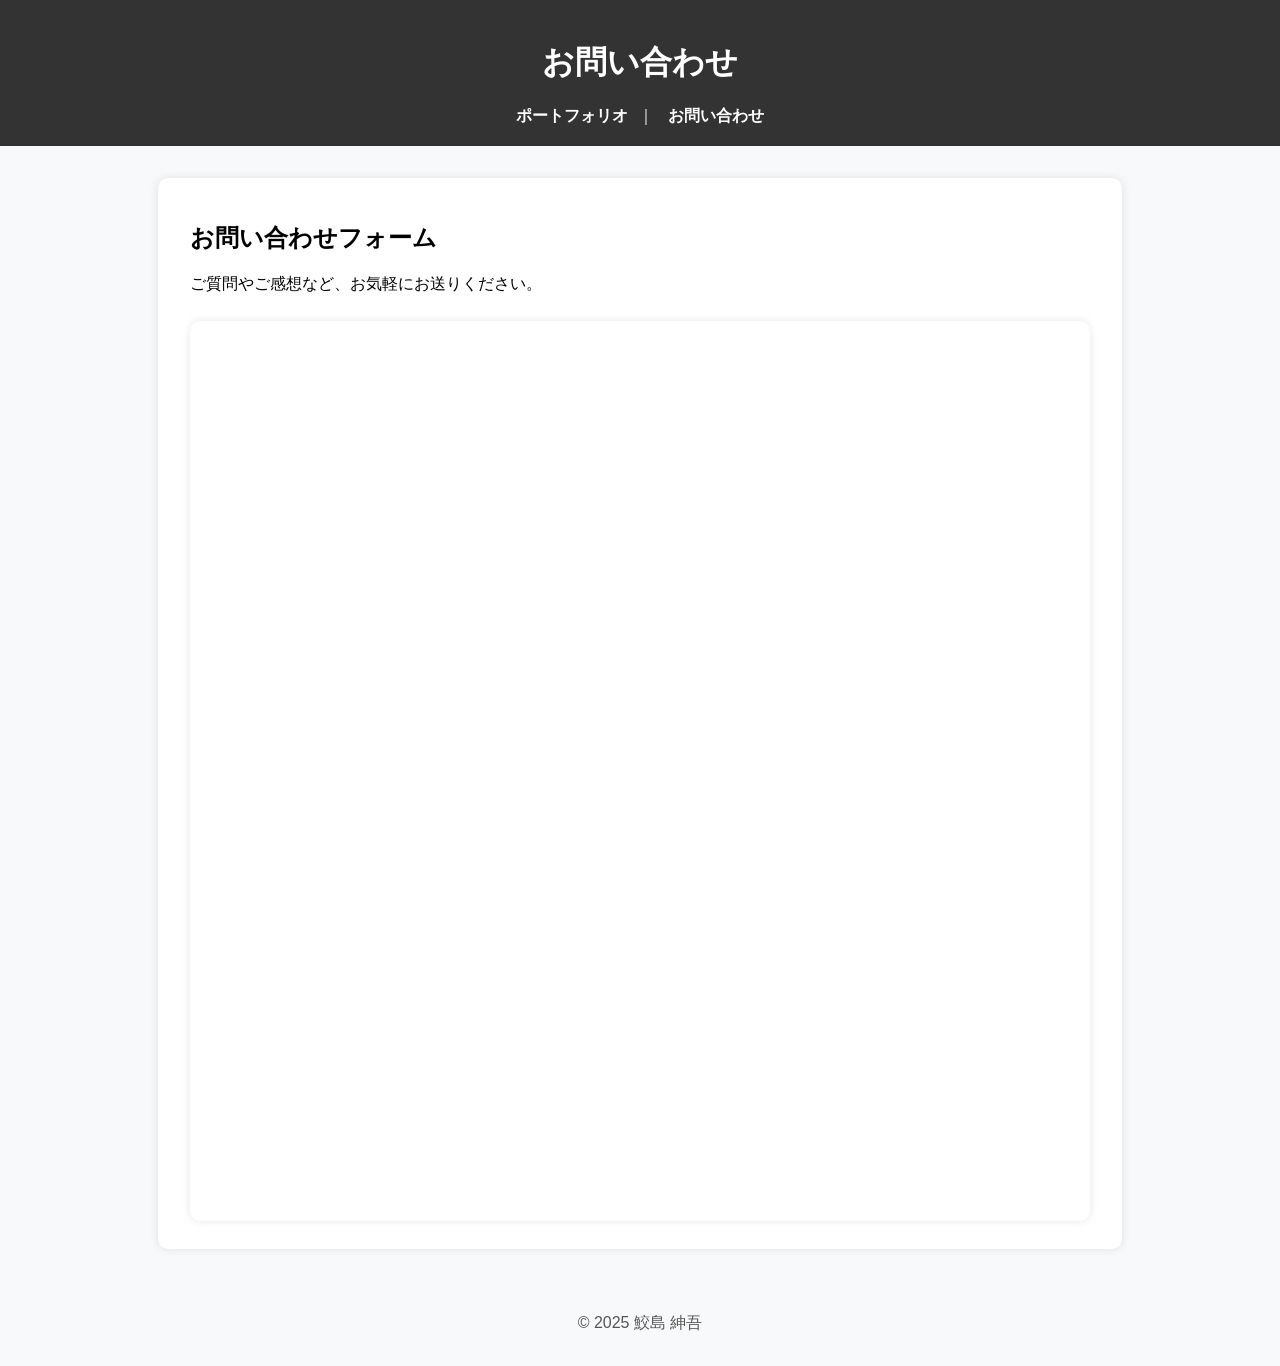
==== contact.html @ 4205043b "change_000013 Googleフォームを追加" ====
<!DOCTYPE html>
<html lang="ja">
<head>
  <meta charset="UTF-8">
  <title>お問い合わせ</title>
  <link rel="stylesheet" href="style.css">
  <style>
    /* Googleフォーム用に高さだけ調整 */
    iframe.google-form {
      width: 100%;
      height: 900px;
      border: none;
      border-radius: 10px;
    }
  </style>
</head>
<body>

<header>
  <h1>お問い合わせ</h1>
  <nav>
    <a href="index.html">ポートフォリオ</a>｜
    <a href="contact.html">お問い合わせ</a>
  </nav>
</header>

<section>
  <h2>お問い合わせフォーム</h2>
  <p>ご質問やご感想など、お気軽にお送りください。</p>

  <!-- ▼ Googleフォームを埋め込む -->
  <iframe
    class="google-form"
    src="https://docs.google.com/forms/d/e/1FAIpQLSfGTTYgO-Tul8cvJ2bc5ziigqkLtbNrOEXSjHU3EcvpS5ZVIQ/viewform?embedded=true">
    読み込んでいます…
  </iframe>

</section>

<footer>
  <p>© 2025 鮫島 紳吾</p>
</footer>

</body>
</html>
---- style.css ----
body {
  font-family: "Hiragino Kaku Gothic ProN", sans-serif;
  background: #f8f9fa;
  margin: 0;
  padding: 0;
}

header {
  text-align: center;
  background: #333;
  color: white;
  padding: 1.2em 0;
}

section {
  max-width: 900px;
  margin: 2em auto;
  background: white;
  padding: 1.5em 2em;
  border-radius: 10px;
  box-shadow: 0 0 10px rgba(0,0,0,0.1);
}

/* ▼ カメラ説明文の見た目を整える */
.camera-guide {
  font-size: 0.9em;
  color: #555;
  background: #eef3ff;
  padding: 0.6em 1em;
  border-left: 4px solid #4a6cff;
  border-radius: 5px;
  margin-bottom: 0.8em;
}

/* ▼ iframe を綺麗に表示する */
iframe {
  width: 100%;
  height: 500px;
  border: none;
  border-radius: 10px;
  margin-top: 10px;
  box-shadow: 0 0 8px rgba(0,0,0,0.1);
}

/* footer */
footer {
  text-align: center;
  padding: 1em;
  color: #555;
}

/* ▼ ヘッダー内ナビゲーション */
nav {
  margin-top: 0.5em;
}

nav a {
  color: #fff;
  text-decoration: none;
  margin: 0 10px;
  font-weight: bold;
}

nav a:hover {
  text-decoration: underline;
}
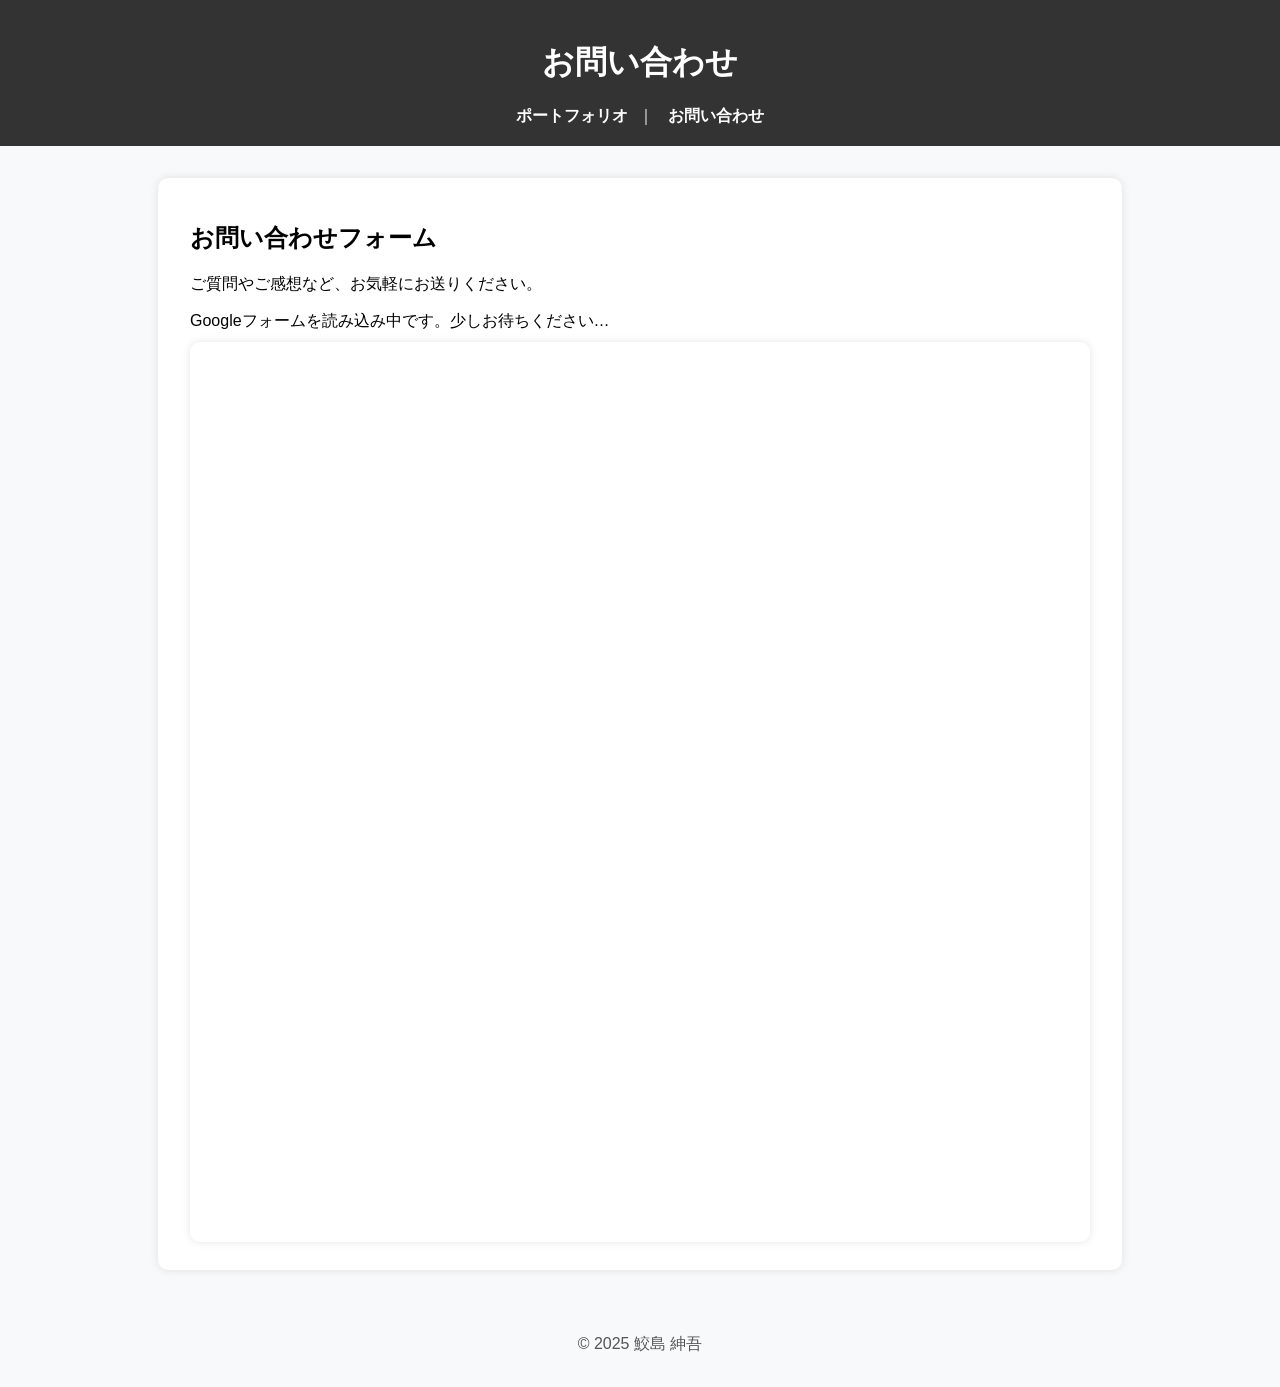
==== commit 22e244e6: "change?000014 contact.htmlのGoogleフォームが読み込まれているというメッセージを表示" ====
--- a/contact.html
+++ b/contact.html
@@ -28,6 +28,11 @@
   <h2>お問い合わせフォーム</h2>
   <p>ご質問やご感想など、お気軽にお送りください。</p>
 
+  <!-- 🔹 ロード中メッセージ -->
+  <div id="loading-message">
+    Googleフォームを読み込み中です。少しお待ちください…
+  </div>
+
   <!-- ▼ Googleフォームを埋め込む -->
   <iframe
     class="google-form"
@@ -41,5 +46,12 @@
   <p>© 2025 鮫島 紳吾</p>
 </footer>
 
+<script>
+  // iframe が読み込まれたらローディング表示を消す
+  document.getElementById("google-form").addEventListener("load", function() {
+    document.getElementById("loading-message").style.display = "none";
+  });
+</script>
+
 </body>
 </html>
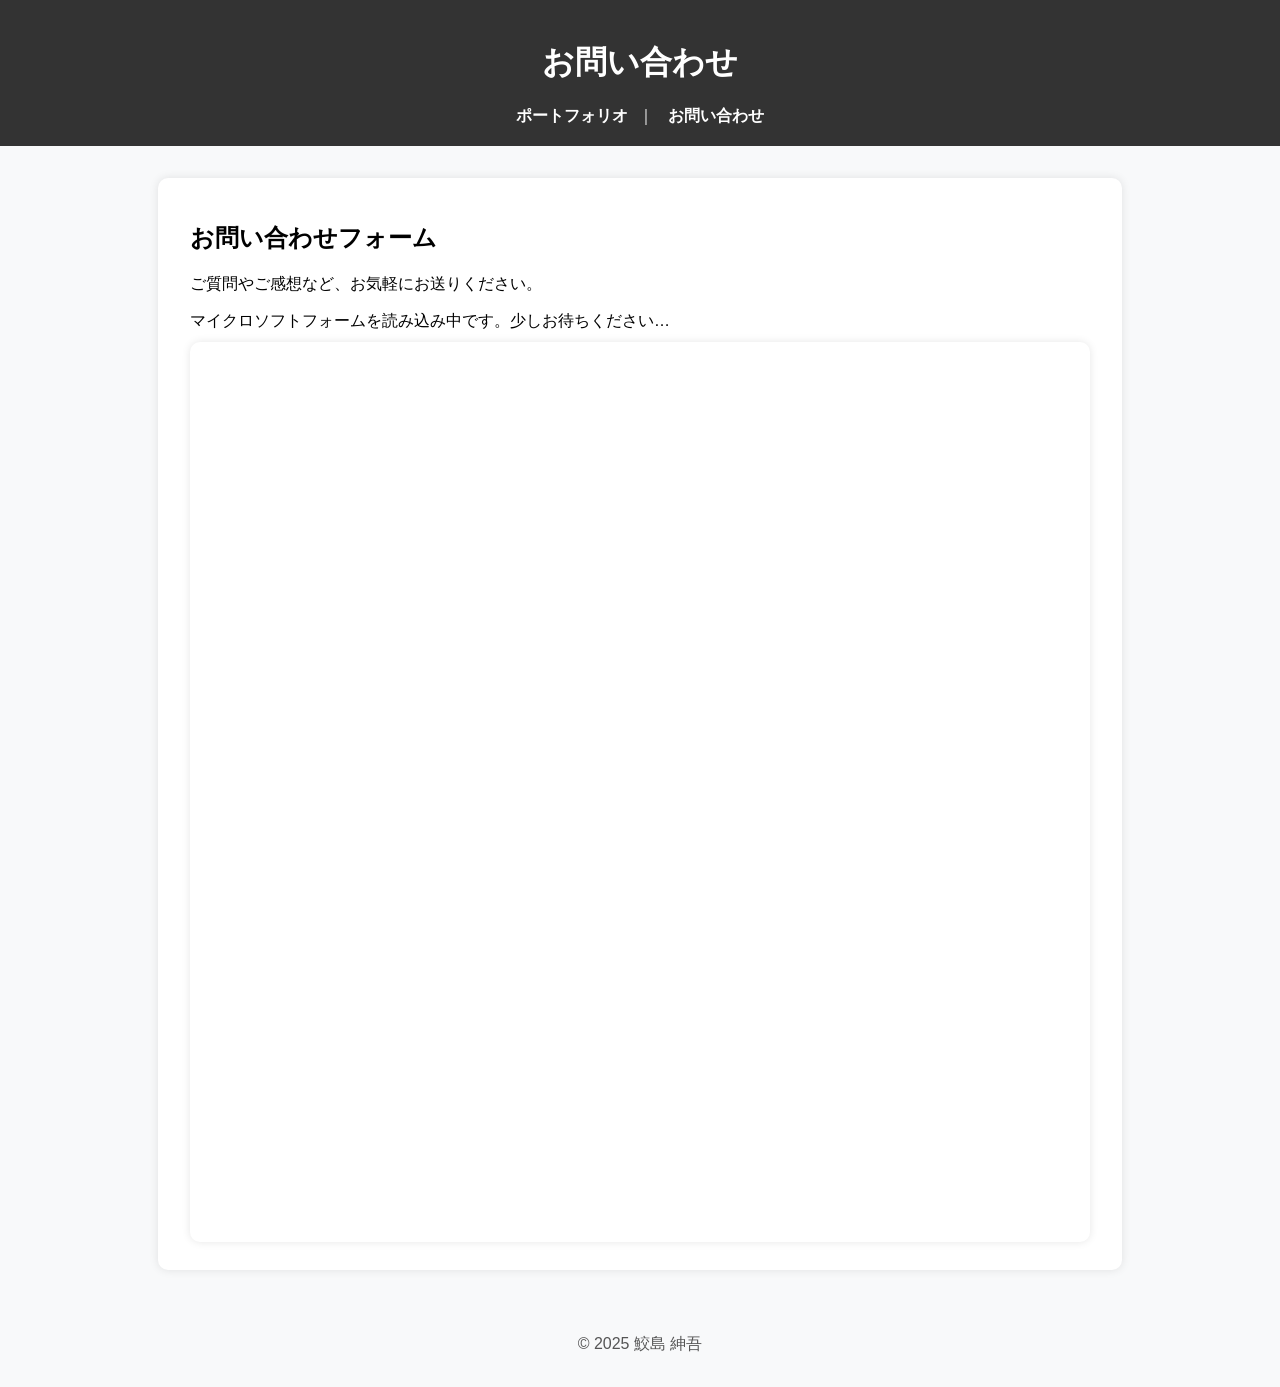
==== commit 47499e90: "change_000015 Googleフォームは難しかったため、マイクロソフトフォームに変更" ====
--- a/contact.html
+++ b/contact.html
@@ -5,8 +5,8 @@
   <title>お問い合わせ</title>
   <link rel="stylesheet" href="style.css">
   <style>
-    /* Googleフォーム用に高さだけ調整 */
-    iframe.google-form {
+    /* Microsoft Forms用に高さだけ調整 */
+    iframe.ms-form {
       width: 100%;
       height: 900px;
       border: none;
@@ -30,13 +30,14 @@
 
   <!-- 🔹 ロード中メッセージ -->
   <div id="loading-message">
-    Googleフォームを読み込み中です。少しお待ちください…
+    マイクロソフトフォームを読み込み中です。少しお待ちください…
   </div>
 
-  <!-- ▼ Googleフォームを埋め込む -->
+  <!-- ▼ マイクロソフトフォームを埋め込む -->
   <iframe
-    class="google-form"
-    src="https://docs.google.com/forms/d/e/1FAIpQLSfGTTYgO-Tul8cvJ2bc5ziigqkLtbNrOEXSjHU3EcvpS5ZVIQ/viewform?embedded=true">
+    id="ms-form"
+    class="ms-form"
+    src="https://forms.office.com/Pages/ResponsePage.aspx?id=vp42Lm8OF0qu0CvTeDIk_mT6iTL8O8BKkpQzoKAa1VZUN0JVOVBCN1o0R1oyV1VOWUo5S1dIUDlLSy4u&embedded=true">
     読み込んでいます…
   </iframe>
 
@@ -48,7 +49,7 @@
 
 <script>
   // iframe が読み込まれたらローディング表示を消す
-  document.getElementById("google-form").addEventListener("load", function() {
+  document.getElementById("ms-form").addEventListener("load", function() {
     document.getElementById("loading-message").style.display = "none";
   });
 </script>
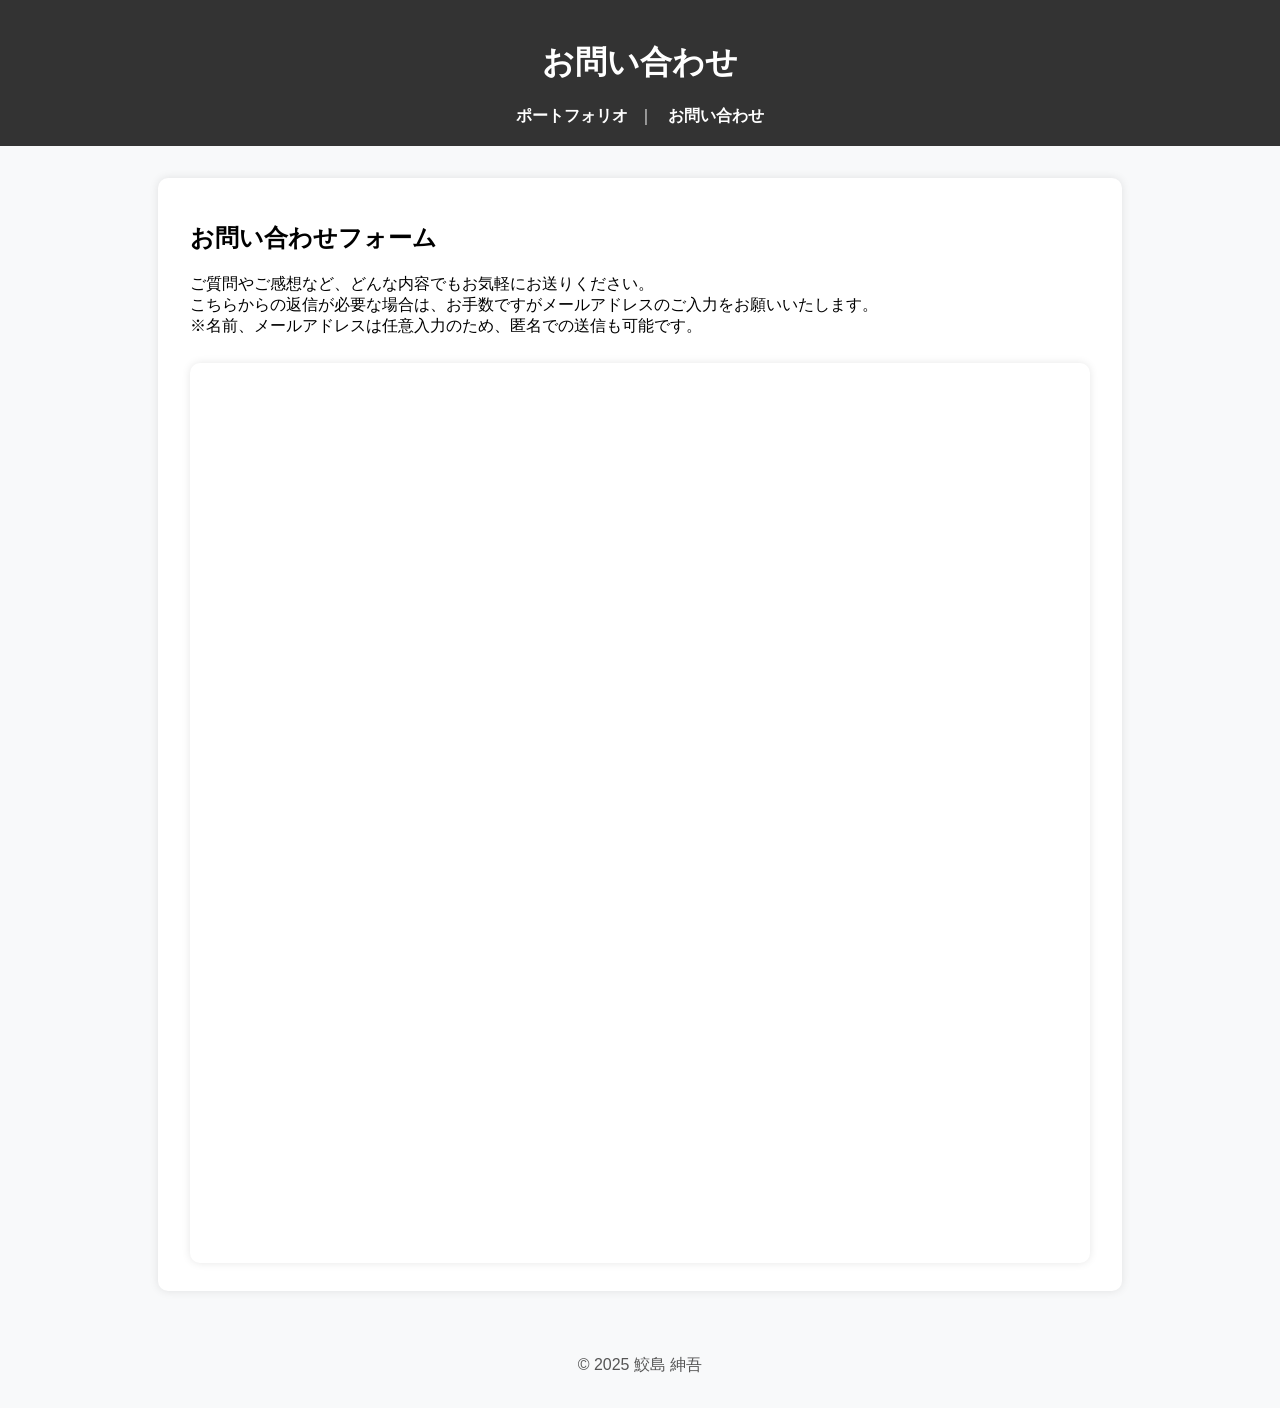
==== commit 1e8a335a: "chnage_000016 contact.htmlの説明欄を修正" ====
--- a/contact.html
+++ b/contact.html
@@ -26,7 +26,9 @@
 
 <section>
   <h2>お問い合わせフォーム</h2>
-  <p>ご質問やご感想など、お気軽にお送りください。</p>
+  <p>ご質問やご感想など、どんな内容でもお気軽にお送りください。<br>
+     こちらからの返信が必要な場合は、お手数ですがメールアドレスのご入力をお願いいたします。<br>
+     ※名前、メールアドレスは任意入力のため、匿名での送信も可能です。</p>
 
   <!-- 🔹 ロード中メッセージ -->
   <div id="loading-message">
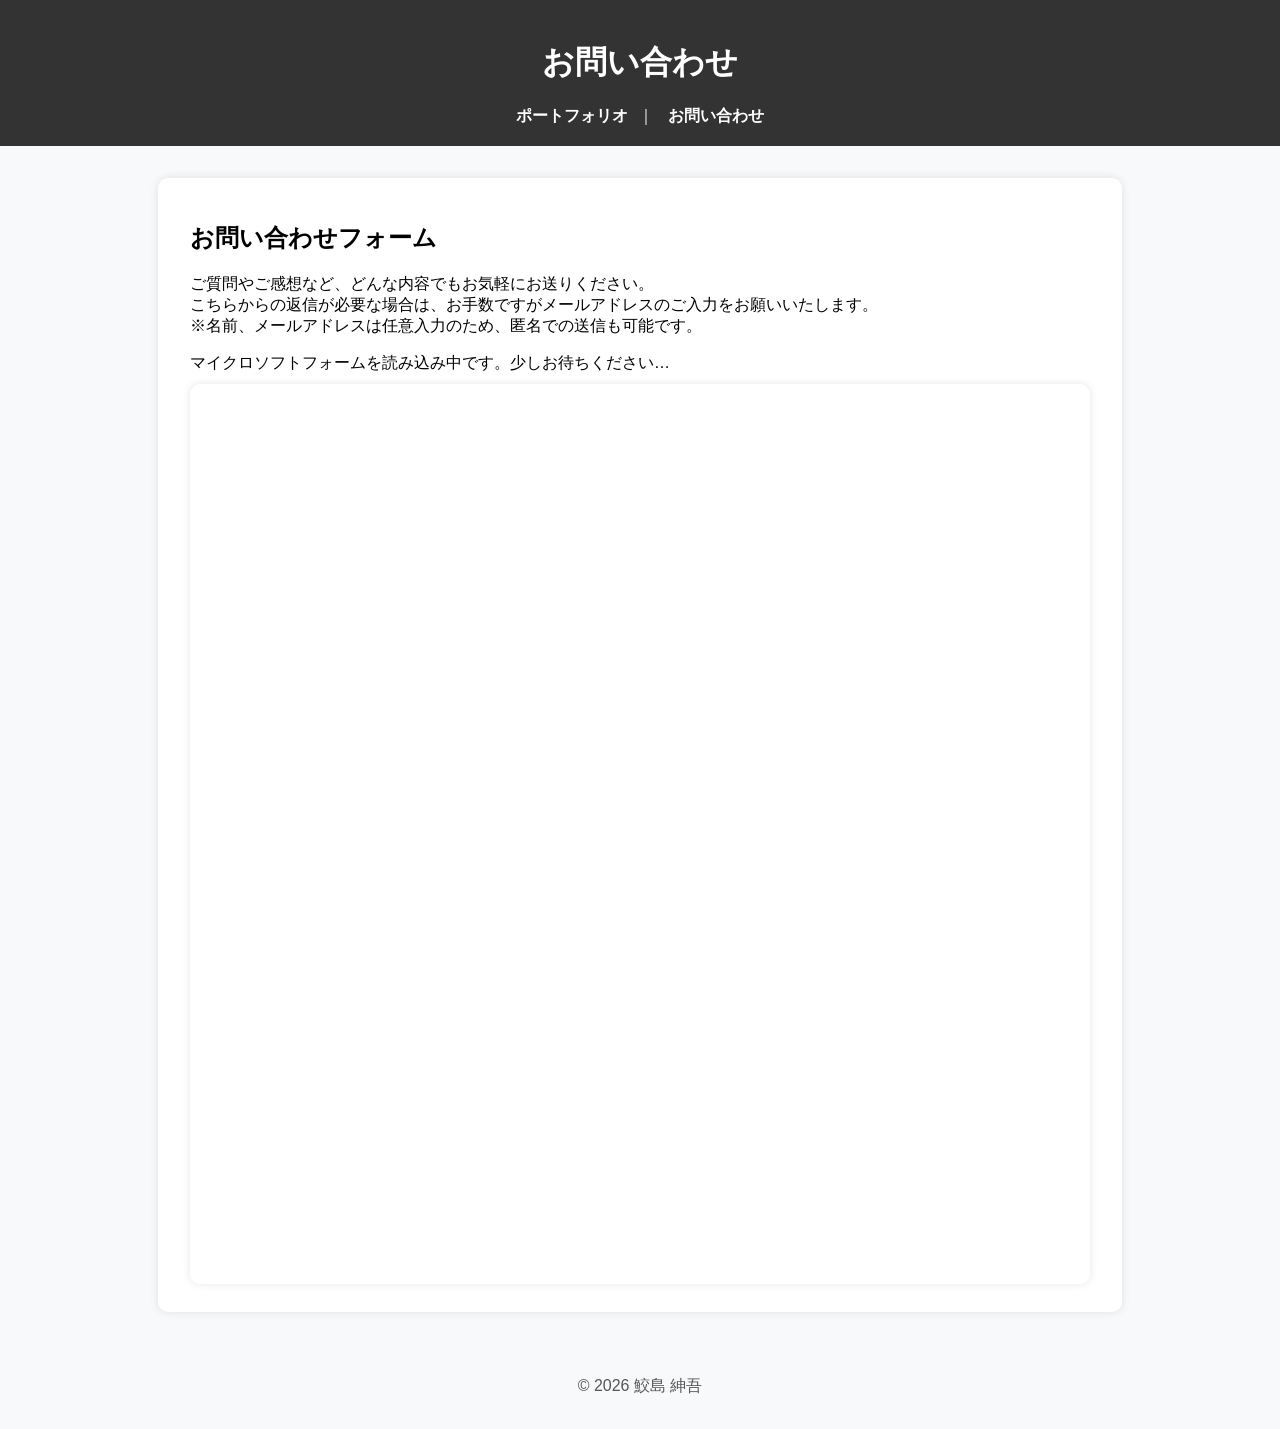
==== commit a942ec43: "20260308 Copy rightのところを2025から2026に変更" ====
--- a/contact.html
+++ b/contact.html
@@ -46,7 +46,7 @@
 </section>
 
 <footer>
-  <p>© 2025 鮫島 紳吾</p>
+  <p>© 2026 鮫島 紳吾</p>
 </footer>
 
 <script>
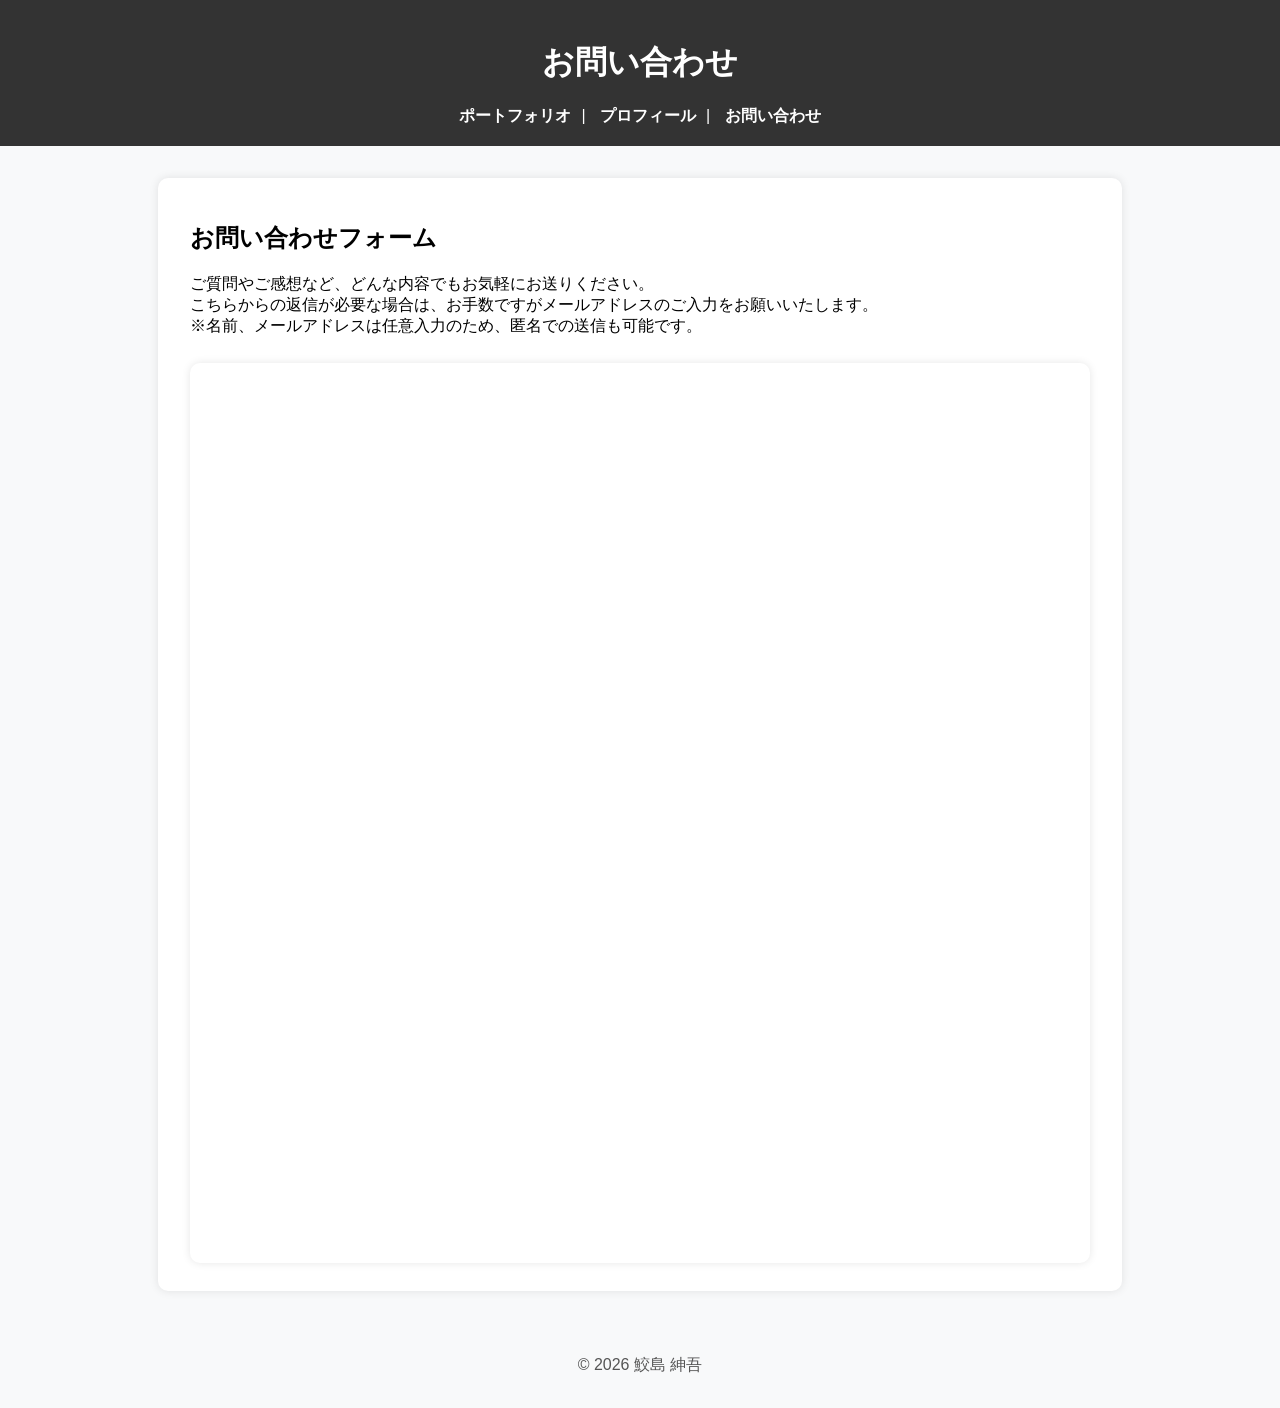
==== commit eb59aba2: "202603082119 プロフィールを新規作成" ====
--- a/contact.html
+++ b/contact.html
@@ -19,7 +19,8 @@
 <header>
   <h1>お問い合わせ</h1>
   <nav>
-    <a href="index.html">ポートフォリオ</a>｜
+    <a href="index.html">ポートフォリオ</a>|
+    <a href="profile.html">プロフィール</a>|
     <a href="contact.html">お問い合わせ</a>
   </nav>
 </header>
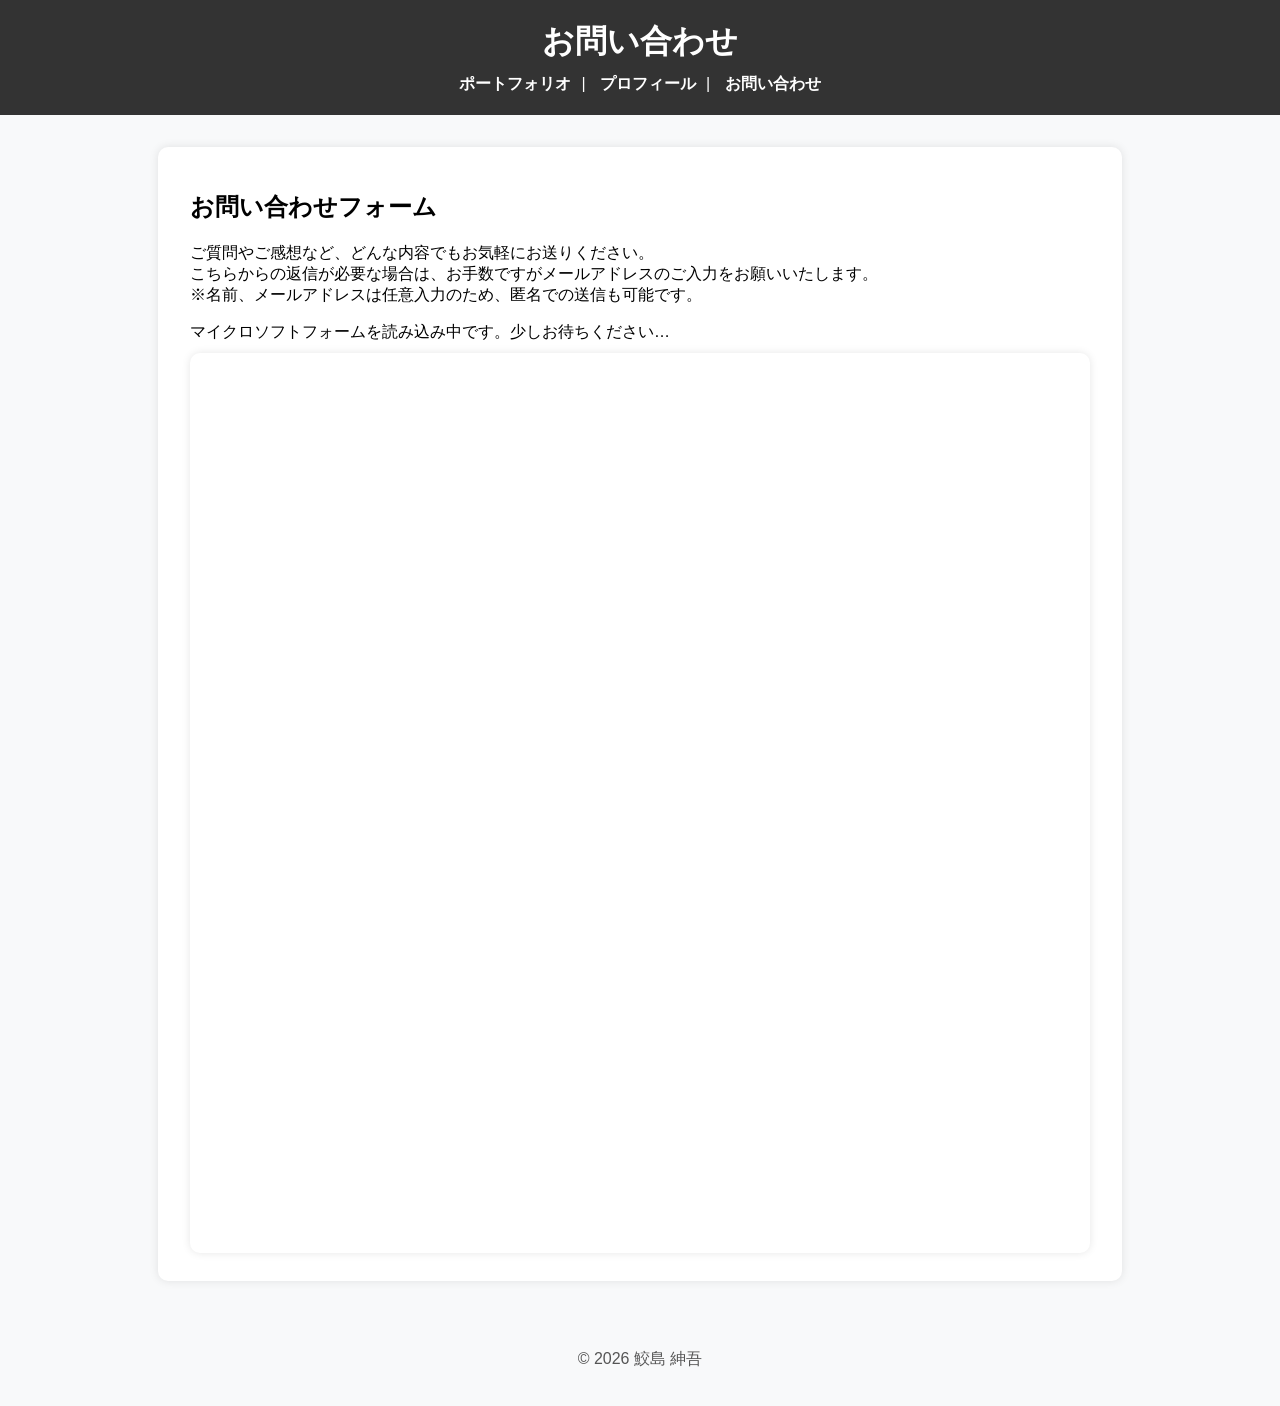
==== commit 19374d24: "202603092008 作品のページで表示される画像のサイズを変更 styleをstyle.cssに収束" ====
--- a/contact.html
+++ b/contact.html
@@ -4,15 +4,6 @@
   <meta charset="UTF-8">
   <title>お問い合わせ</title>
   <link rel="stylesheet" href="style.css">
-  <style>
-    /* Microsoft Forms用に高さだけ調整 */
-    iframe.ms-form {
-      width: 100%;
-      height: 900px;
-      border: none;
-      border-radius: 10px;
-    }
-  </style>
 </head>
 <body>
 
--- a/style.css
+++ b/style.css
@@ -9,7 +9,89 @@
   text-align: center;
   background: #333;
   color: white;
-  padding: 1.2em 0;
+  padding: 20px 0;
+}
+
+header h1{
+  margin: 0;
+}
+
+/* ▼ ヘッダー内ナビゲーション */
+nav {
+  margin-top: 10px;
+}
+
+nav a {
+  color: white;
+  text-decoration: none;
+  margin: 0 10px;
+  font-weight: bold;
+}
+
+nav a:hover {
+  text-decoration: underline;
+}
+
+/* main */
+main{
+  padding: 20px;
+}
+
+/* 作品カード */
+.work-card{
+  max-width: 900px;
+  margin: 30px auto;
+  background: white;
+  padding: 25px;
+  border-radius: 10px;
+  box-shadow: 0 0 10px rgba(0,0,0,0.1);
+  transition: transform 0.2s;
+}
+
+.work-card:hover{
+  transform:translateY(-5px);
+}
+
+/* リンク全体クリック */
+.work-link{
+  text-decoration: none;
+  color: inherit;
+  display: block;
+}
+
+/* サムネイル */
+.work-card img{
+  width: 100%;
+  max-width: 600px;
+  display: block;
+  margin: 0 auto 15px;
+  border-radius: 8px;
+}
+
+/* 作品ページ画像 */
+section img{
+  width: 100%;
+  max-width: 700px;
+  display: block;
+  margin: 10px auto 20px;
+  border-radius: 8px;
+}
+
+/* footer */
+footer {
+  text-align: center;
+  padding: 20px;
+  color: #555;
+}
+
+/* プロフィールページ用 */
+.profile-section{
+  text-align: center;
+}
+
+.profile-section ul{
+  list-style-position: inside;
+  padding: 0;
 }
 
 section {
@@ -21,18 +103,7 @@
   box-shadow: 0 0 10px rgba(0,0,0,0.1);
 }
 
-/* ▼ カメラ説明文の見た目を整える */
-.camera-guide {
-  font-size: 0.9em;
-  color: #555;
-  background: #eef3ff;
-  padding: 0.6em 1em;
-  border-left: 4px solid #4a6cff;
-  border-radius: 5px;
-  margin-bottom: 0.8em;
-}
-
-/* ▼ iframe を綺麗に表示する */
+/* ▼ iframe を綺麗に表示する 共通*/
 iframe {
   width: 100%;
   height: 500px;
@@ -42,26 +113,18 @@
   box-shadow: 0 0 8px rgba(0,0,0,0.1);
 }
 
-/* footer */
-footer {
-  text-align: center;
-  padding: 1em;
-  color: #555;
+/* Microsoft Forms用 */
+iframe.ms-form{
+  height: 900px;
 }
 
-/* ▼ ヘッダー内ナビゲーション */
-nav {
-  margin-top: 0.5em;
+/* ▼ カメラ説明文の見た目を整える */
+.camera-guide {
+  font-size: 0.9em;
+  color: #555;
+  background: #eef3ff;
+  padding: 10px;
+  border-left: 4px solid #4a6cff;
+  border-radius: 5px;
+  margin-bottom: 10px;
 }
-
-nav a {
-  color: #fff;
-  text-decoration: none;
-  margin: 0 10px;
-  font-weight: bold;
-}
-
-nav a:hover {
-  text-decoration: underline;
-}
-
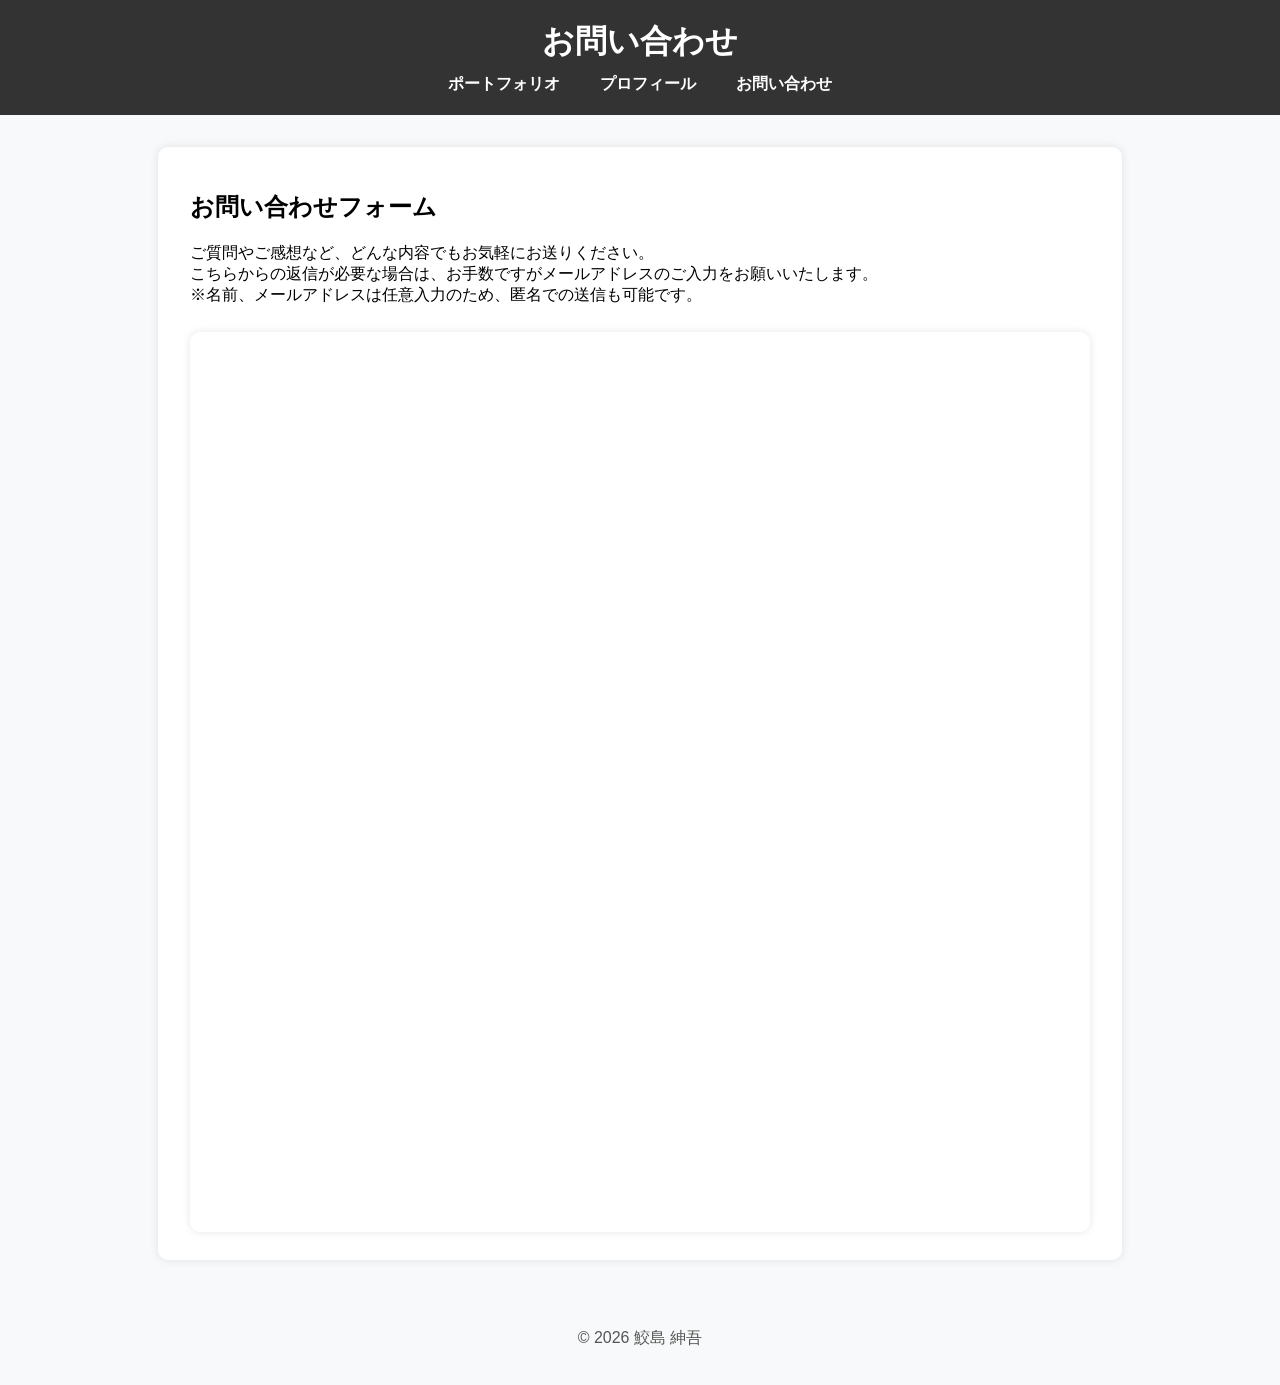
==== commit 136f8139: "202603100026 他のページにもリストを付ける" ====
--- a/contact.html
+++ b/contact.html
@@ -6,15 +6,22 @@
   <link rel="stylesheet" href="style.css">
 </head>
 <body>
-
 <header>
-  <h1>お問い合わせ</h1>
-  <nav>
-    <a href="index.html">ポートフォリオ</a>|
-    <a href="profile.html">プロフィール</a>|
-    <a href="contact.html">お問い合わせ</a>
-  </nav>
-</header>
+    <h1>お問い合わせ</h1>
+    <nav>
+      <ul class="menu">
+        <li class="dropdown">
+          <a href="index.html">ポートフォリオ</a>
+          <ul class="dropdown-menu">
+            <li><a href="works/christmas-girl.html">クリスマスの少女</a></li>
+            <li><a href="works/roomModeling.html">はじめての3Dモデリングの模倣</a></li>
+          </ul>
+        </li>
+        <li><a href="profile.html">プロフィール</a></li> 
+        <li><a href="contact.html">お問い合わせ</a></li>
+      </ul>
+    </nav>
+  </header>
 
 <section>
   <h2>お問い合わせフォーム</h2>
--- a/style.css
+++ b/style.css
@@ -128,3 +128,83 @@
   border-radius: 5px;
   margin-bottom: 10px;
 }
+
+/* 作品画像グリッド */
+.image-grid{
+  display: grid;
+  grid-template-columns: 1fr 1fr;
+  gap: 20px;
+  margin-top: 20px;
+}
+
+.image-card{
+  background: #fafafa;
+  padding: 10px;
+  border-radius: 8px;
+  text-align: center;
+}
+
+.image-card img{
+  width: 100%;
+  height: 420px;
+  object-fit: contain;
+}
+
+/* Side画像を中央配置 */
+.image-card.center{
+  grid-column: span 2;
+  max-width: 400px;
+  margin: auto;
+}
+
+/* メニュー */
+.menu{
+  list-style: none;
+  padding: 0;
+  margin: 10px 0 0;
+  display: flex;
+  justify-content: center;
+  gap: 20px;
+}
+
+.menu li{
+  position: relative;
+}
+
+.menu a{
+  color: white;
+  text-decoration: none;
+  font-weight: bold;
+}
+
+/* ドロップダウン */
+.dropdown-menu{
+  display: none;
+  position: absolute;
+  top: 100%;
+  left: 0;
+  background: white;
+  padding: 10px 0;
+  border-radius: 6px;
+  min-width: 200px;
+  box-shadow: 0 4px 10px rgba(0,0,0,0.2);
+}
+
+.dropdown-menu li{
+  list-style: none;
+}
+
+.dropdown-menu a{
+  color: black;
+  display: block;
+  padding: 8px 15px;
+}
+
+.dropdown-menu a:hover{
+  background: #f0f0f0;
+}
+
+/* hoverで表示 */
+.dropdown:hover .dropdown-menu{
+  display: block;
+}
